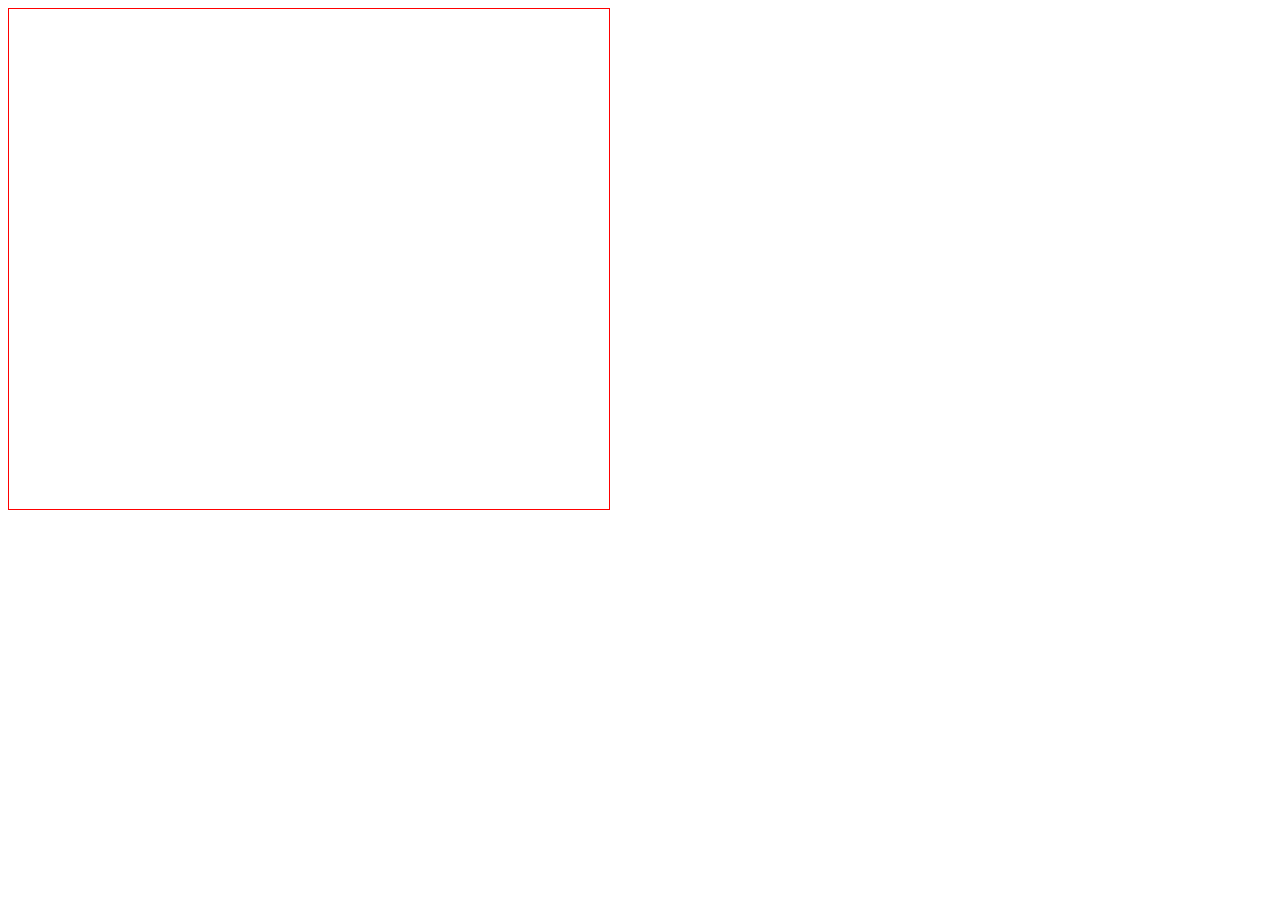
==== index.html @ a4d60cbd "LabeledRect" ====
<!DOCTYPE html>
<html>
<head>
</head>
<body>
    <canvas id="canvas" width="600" height="500" style="border:1px red solid;"></canvas>

    <script src="lib/fabric.js"></script>
    <script src="lib/jquery-1.3.2.js"></script>
    <script src="lib/site.js"></script>
    <script src="lib/page.js"></script>
    <script>
        // var canvas = new fabric.StaticCanvas('canvas');
        var canvas = new fabric.Canvas('canvas');

        var oCfgs={};
        // oCfgs.rect={
        //     top : 100,
        //     left : 100,
        //     width : 50,
        //     height : 50,
        //     fill : 'red',
        //     angle: 0
        // };
        // var rect = new fabric.Rect(oCfgs.rect);  
        // oCfgs.line='M 0 0 L 200 100 L 170 200 z';
        // canvas.renderAll();
        oCfgs.line='M {0} {1} L {2} {3}';
        //var arrow=new fabric.Text("→",{fontSize: 60,fontWeight: 'bold',stroke: '#c3bfbf',strokeWidth: 3,top:85,left:145});
        var rect=makeRect(100,100);
        // var arrow=new fabric.Text("→",{fontSize: 60,fontWeight: 'bold',stroke: '#c3bfbf',strokeWidth: 3,top:85,left:145});   
        // var group = new fabric.Group([ rect, arrow ], {
        //   left: 200,
        //   top: 100
        // }); 
        // canvas.add(group);

        var LabeledRect = fabric.util.createClass(fabric.Rect, {

          type: 'labeledRect',

          initialize: function(options) {
            options || (options = { });

            this.callSuper('initialize', options);
            this.set('label', options.label || '');
          },

          toObject: function() {
            return fabric.util.object.extend(this.callSuper('toObject'), {
              label: this.get('label')
            });
          },

          _render: function(ctx) {
            this.callSuper('_render', ctx);

            ctx.font = '20px Helvetica';
            ctx.fillStyle = '#333';
            ctx.fillText(this.label, -this.width/2, -this.height/2 + 20);
          }
        });
        
        var labeledRect = new LabeledRect({
          width: 100,
          height: 50,
          left: 100,
          top: 100,
          label: 'test',
          fill: '#faa'
        });
        canvas.add(labeledRect);
    </script>
</body>
</html>
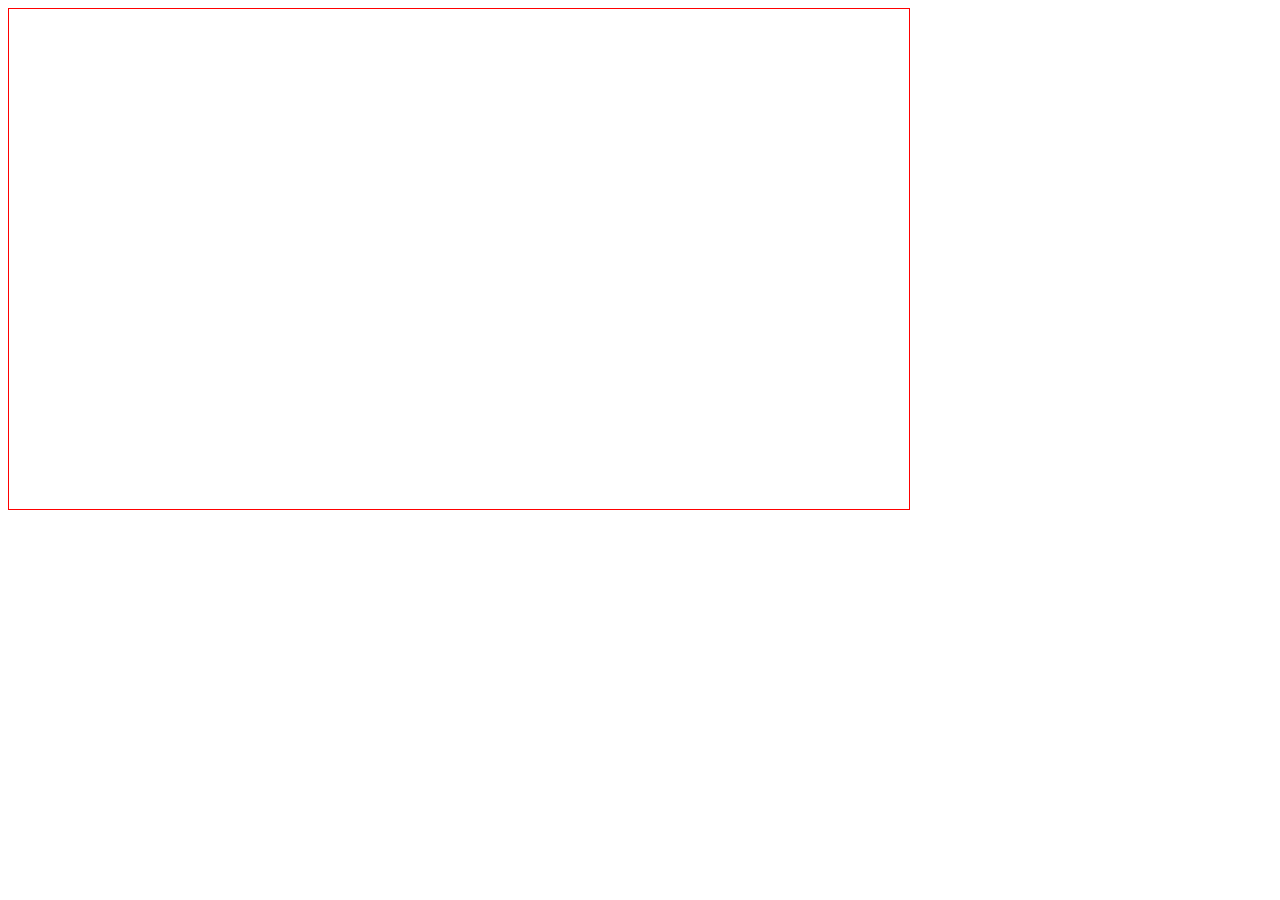
==== commit 779dfa40: "rect step is the best state now" ====
--- a/index.html
+++ b/index.html
@@ -3,73 +3,143 @@
 <head>
 </head>
 <body>
-    <canvas id="canvas" width="600" height="500" style="border:1px red solid;"></canvas>
+    <canvas id="canvas" width="900" height="500" style="border:1px red solid;"></canvas>
 
     <script src="lib/fabric.js"></script>
     <script src="lib/jquery-1.3.2.js"></script>
+    <script src="lib/underscore.js"></script>
     <script src="lib/site.js"></script>
     <script src="lib/page.js"></script>
     <script>
         // var canvas = new fabric.StaticCanvas('canvas');
         var canvas = new fabric.Canvas('canvas');
-
-        var oCfgs={};
-        // oCfgs.rect={
-        //     top : 100,
-        //     left : 100,
-        //     width : 50,
-        //     height : 50,
-        //     fill : 'red',
-        //     angle: 0
-        // };
-        // var rect = new fabric.Rect(oCfgs.rect);  
-        // oCfgs.line='M 0 0 L 200 100 L 170 200 z';
+        canvas.selection = false;
         // canvas.renderAll();
-        oCfgs.line='M {0} {1} L {2} {3}';
         //var arrow=new fabric.Text("→",{fontSize: 60,fontWeight: 'bold',stroke: '#c3bfbf',strokeWidth: 3,top:85,left:145});
-        var rect=makeRect(100,100);
-        // var arrow=new fabric.Text("→",{fontSize: 60,fontWeight: 'bold',stroke: '#c3bfbf',strokeWidth: 3,top:85,left:145});   
         // var group = new fabric.Group([ rect, arrow ], {
         //   left: 200,
         //   top: 100
         // }); 
         // canvas.add(group);
+        start();
+        function start(){
+            $.getJSON('http://www.e-ai.net/WorkFlow/Domain/listAllStep.action?workFlow={0}'.format(fnParam('workFlow')||1), function(res){
+              log(res);
+              if(res.returnCode=='success'){
+                aStep=aStep.concat(res.data);            
+                var step1=_.findWhere(res.data,{typeID:1});  
+                if(step1){
+                    setPos(step1,100,100);
+                    var rectConf=_.extend(getRectConf(),getPos(step1));          
+                    fnDrawStep(step1,rectConf);
+                    fnDrawText(step1.typeName,{left:step1.left,top:step1.top-oConf.text.fontSize*1.5});
+                    getTransits(step1);    
 
-        var LabeledRect = fabric.util.createClass(fabric.Rect, {
+                }else{
+                    alert("没有初始节点！");
+                }
 
-          type: 'labeledRect',
+              }
+            });
+        }
 
-          initialize: function(options) {
-            options || (options = { });
+        function fnDrawStep(step,rectConf){
+            rectConf.id=step.id;
+            getPos(step);
+            var shap=makeRect(rectConf);
+            canvas.add(shap);
+            shap.on('mouse:down',function(options){
+                //location.href=step.commandUrl;
+                console.log(step.commandUrl);
+            });
+            shap.on('selected',function(options){
+                //location.href=step.commandUrl;
+                console.log(step.commandUrl);
+            });
+            //shap.set('selectable', false);
+            return shap;
+        }
+        function fnDrawArrow(step1,step2,conf){    
+            var shap;
+            if(conf.callback){
+                var flag=typeof conf.callback=='function'?flag:false;
+                makeArrowAsyn({callback:flag||function(c){
+                    shap=c;
+                    shap.set(conf);
+                    shap.id=step1.id+'.'+step2.id;
+                    canvas.add(shap);
+                    shap.set('selectable', false);
+                    return shap;
+                }});
+            }else{
+                shap=makeArrow(conf);
+                shap.id=step1.id+'.'+step2.id;
+                canvas.add(shap);
+                shap.set('selectable', false);
+                return shap;
+            }   
+        }   
+        function fnDrawText(text,conf){            
+            var shap=new fabric.Text(text,_.extend({fontSize:conf.fontSize||oConf.text.fontSize,stroke: conf.stroke||'#c3bfbf'},conf));
+            //shap.id=step1.id+'.'+step2.id;
+            canvas.add(shap);
+            shap.set('selectable', false);
+            return shap;
+        } 
+        function getPos(step){
+            return {left:step.left,top:step.top,width:step.width,height:step.height}
+        }
+        function setPos(step,left,top,width,height){
+            var conf=getRectConf();
+            step.left=left||conf.left;
+            step.top=top||conf.top;
+            step.width=width||conf.width;
+            step.height=height||conf.height;
+        }
+        function getTypeColor(typeID){
+            var color="red";
+            switch(typeID){
+                case 1:color='blue';break;
+                case 2:color='red';break;
+                case 3:color='green';break;
+            }
+            return color;
+        }
+        function getTransits(step){
+            $.getJSON('http://www.e-ai.net/WorkFlow/Domain/listAllStepTransit.action?currentStep={0}'.format(step.id), function(res){
+                
+                if(res.returnCode=='success'){
+                    _.each(res.data,function(n,i){
+                        log(n);
+                        //n.nextStepID//nextStepName
+                        var step2=_.findWhere(aStep,{id:n.nextStepID}); 
+                        log(step2);
+                        if(step2){
+                            setPos(step2,(step.left+step.width+iDistanse),step.top+2*step.height*i);
+                            var rectConf=_.extend(getRectConf(),getPos(step2)); 
+                            fnDrawStep(step2,rectConf);
+                            fnDrawText(step2.typeName,{left:step2.left,top:step2.top-oConf.text.fontSize*1.5});
+                            var hborder=(Math.pow(2,i)-1)*step2.height;
+                            var biasborder=Math.sqrt(Math.pow(iDistanse,2)+Math.pow(hborder,2));
+                            var scaleX=biasborder/iDistanse;
+                            var left=step.left+step.width;
+                            // var diff=(totalArrawWidth-step.height)/2+15;
+                            // var top=step.top-step.height/2+diff;//fontSize
+                            var top=step.top+step.height/2-oConf.arrow.height/2;
+                            var angle=Math.atan(hborder/iDistanse)*180/Math.PI;
 
-            this.callSuper('initialize', options);
-            this.set('label', options.label || '');
-          },
-
-          toObject: function() {
-            return fabric.util.object.extend(this.callSuper('toObject'), {
-              label: this.get('label')
+                            left=angle>0?(left+15):left;
+                            top=angle>0?(top+step.height/2):top;                          
+                            var confArrow={angle:angle,left:left,top:top,scaleX:scaleX,callback:true};
+                            fnDrawArrow(step,step2,confArrow);
+                            //write the event state
+                            fnDrawText(n.eventName,{left:confArrow.left+iDistanse/3,top:step2.top+hborder/2,stroke:n.eventID==1?'green':'red'});
+                            getTransits(step2); 
+                        }
+                    });//endof each
+                }
             });
-          },
-
-          _render: function(ctx) {
-            this.callSuper('_render', ctx);
-
-            ctx.font = '20px Helvetica';
-            ctx.fillStyle = '#333';
-            ctx.fillText(this.label, -this.width/2, -this.height/2 + 20);
-          }
-        });
-        
-        var labeledRect = new LabeledRect({
-          width: 100,
-          height: 50,
-          left: 100,
-          top: 100,
-          label: 'test',
-          fill: '#faa'
-        });
-        canvas.add(labeledRect);
+        }
     </script>
 </body>
 </html>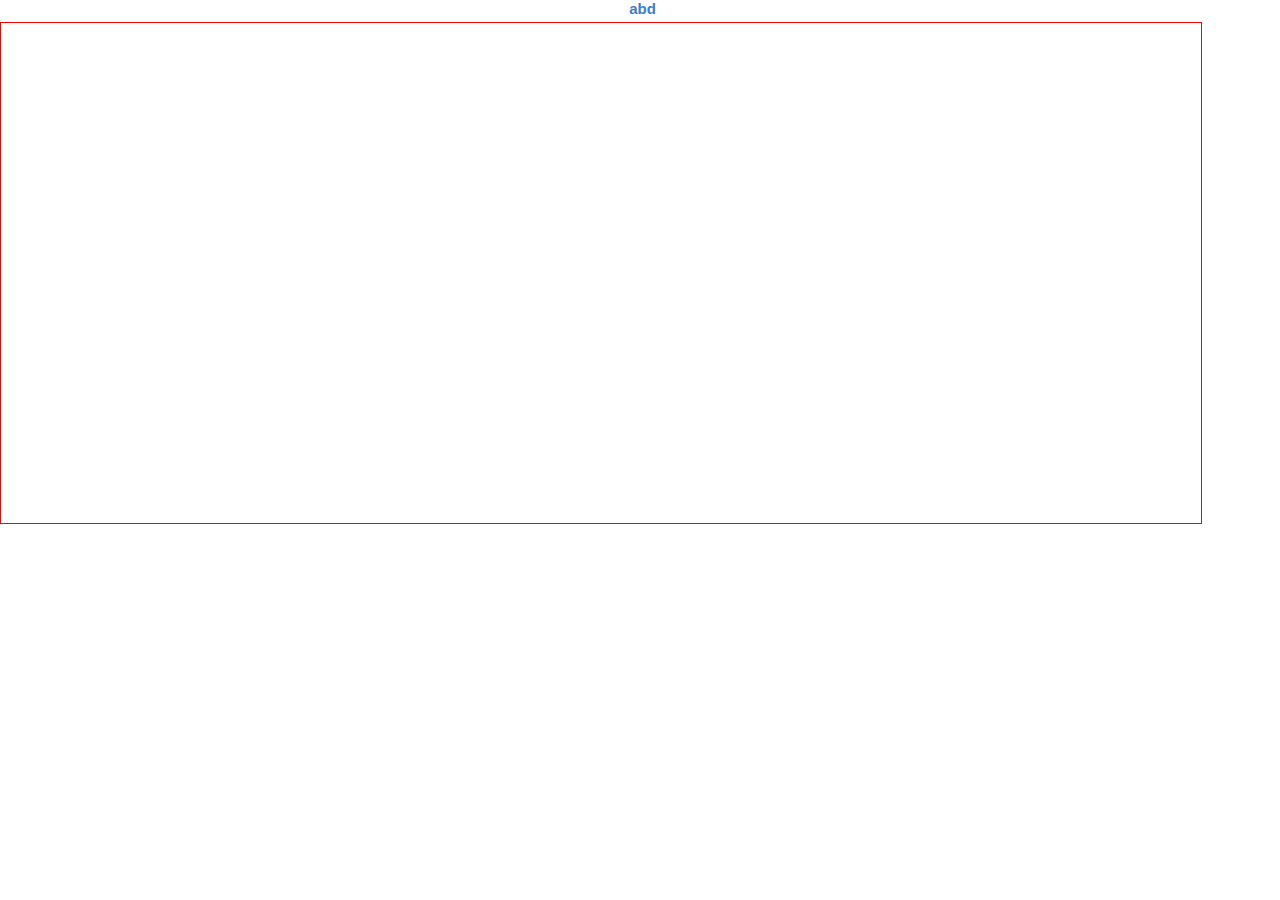
==== commit 3bb61de4: "add base css styles" ====
--- a/index.html
+++ b/index.html
@@ -1,14 +1,42 @@
 <!DOCTYPE html>
 <html>
 <head>
+    <title></title>
+    <link rel="stylesheet" href="lib/site/1.1/release/framework.min.css">
+    <link rel="stylesheet" href="lib/site/site.css">
 </head>
 <body>
-    <canvas id="canvas" width="900" height="500" style="border:1px red solid;"></canvas>
+    <div class="w_wrapper1" style="min-width:980px;">   
+        <div class="w_header">
+            <div class="w_pageTitle w_ac">abd</div>
+        </div>
+        <div class="w_content"> 
+<!--             <div class="w_layoutB_180"> 
+                <div class="w_leftFix" style="background:;"> 
+                    <div>a</div>
+                </div> 
+                <div class="w_fluid"> 
+                    <div class="w_block" id="main">                 
+                        <canvas id="canvas" width="1200" height="500" style="border:1px red solid;"></canvas>
+                    </div>
+                </div>
+            </div> -->
+            <div class="w_layoutE"> 
+                <div class="w_fluid"> 
+                    <div class="w_block" id="main">                 
+                        <canvas id="canvas" width="1200" height="500" style="border:1px red solid;"></canvas>
+                    </div>
+                </div>
+            </div>
+        </div>
+        <div class="w_footer">
+        </div>
+    </div>
 
     <script src="lib/fabric.js"></script>
     <script src="lib/jquery-1.3.2.js"></script>
     <script src="lib/underscore.js"></script>
-    <script src="lib/site.js"></script>
+    <script src="lib/site/site.js"></script>
     <script src="lib/page.js"></script>
     <script>
         // var canvas = new fabric.StaticCanvas('canvas');
@@ -23,41 +51,76 @@
         // canvas.add(group);
         start();
         function start(){
-            $.getJSON('http://www.e-ai.net/WorkFlow/Domain/listAllStep.action?workFlow={0}'.format(fnParam('workFlow')||1), function(res){
-              log(res);
+            $.getJSON('http://www.e-ai.net/WorkFlow/getTask.action?id={0}'.format(iTask), function(res){
+                if(res.returnCode=='success'&&res.data&&!isNaN(res.data.workFlowID)){
+                    iWorkFlow=res.data.workFlowID;  
+                    startDraw();
+                    $('.w_pageTitle').html(res.data.workFlowName);
+                }else{                    
+                    alert('还没有创建任务！');
+                }               
+            });
+        }
+        function startDraw(){
+            $.getJSON('http://www.e-ai.net/WorkFlow/Domain/listAllStep.action?workFlow={0}'.format(iWorkFlow), function(res){              
               if(res.returnCode=='success'){
-                aStep=aStep.concat(res.data);            
-                var step1=_.findWhere(res.data,{typeID:1});  
-                if(step1){
-                    setPos(step1,100,100);
-                    var rectConf=_.extend(getRectConf(),getPos(step1));          
-                    fnDrawStep(step1,rectConf);
-                    fnDrawText(step1.typeName,{left:step1.left,top:step1.top-oConf.text.fontSize*1.5});
-                    getTransits(step1);    
-
-                }else{
-                    alert("没有初始节点！");
-                }
-
+                aAllStep=aAllStep.concat(res.data); 
+                getHistory(function() {
+                    // body...
+                    var step1=_.findWhere(aAllStep,{typeID:1});  
+                    if(step1){
+                        setPos(step1,100,100);
+                        var rectConf=_.extend(getConf(),getPos(step1));          
+                        fnDrawStep(step1,rectConf);
+                        //draw the top text
+                        fnDrawText(step1.name,{left:step1.left,top:step1.top-oConf.text.fontSize*1.5});
+                        //draw the bottom text
+                        fnDrawText(addBr(step1.owner+"："+step1.description),{left:step1.left,top:step1.top+step1.height,fontSize:14});
+                        getTransits(step1);    
+
+                    }else{
+                        alert("没有流程数据！");
+                    }
+                });
               }
             });
         }
-
+        function getHistory(callback){
+            $.getJSON('http://www.e-ai.net/WorkFlow/listAllTaskHistory.action?task={0}'.format(iTask), function(res){              
+              if(res.returnCode=='success'){
+                aHistory=aHistory.concat(res.data);                        
+              }else{
+                //aHistory=[];
+              }
+              callback(aHistory);    
+            });
+        }
         function fnDrawStep(step,rectConf){
             rectConf.id=step.id;
-            getPos(step);
-            var shap=makeRect(rectConf);
-            canvas.add(shap);
-            shap.on('mouse:down',function(options){
-                //location.href=step.commandUrl;
-                console.log(step.commandUrl);
-            });
-            shap.on('selected',function(options){
-                //location.href=step.commandUrl;
-                console.log(step.commandUrl);
-            });
+            aHasDrawn.push(step.id);
+            // var shap=makeRect(rectConf);
+            // canvas.add(shap);
+            var imgs=[{typeID:1,url:'lib/image/node_process.png'},{typeID:2,url:'lib/image/node_auto.png'},{typeID:3,url:'lib/image/node_end.png'}];
+            var img=_.findWhere(imgs,{typeID:step.typeID})||{};
+            var oHistory=_.findWhere(aHistory,{stepID:step.id});
+            if(oHistory){
+                img.url=img.url.replace('.png','_ok.png');
+            }
+            makeImage({url:img.url||'',callback:function(c){
+                var shap=c;
+                shap.set(rectConf);
+                canvas.add(shap);
+                shap.on('mouse:down',function(options){
+                    //location.href=step.commandUrl;
+                    log(step.commandUrl);
+                });
+                shap.on('selected',function(options){
+                    //location.href=step.commandUrl;
+                    log(step.commandUrl);
+                });
+            }});
             //shap.set('selectable', false);
-            return shap;
+            //return shap;
         }
         function fnDrawArrow(step1,step2,conf){    
             var shap;
@@ -78,9 +141,24 @@
                 shap.set('selectable', false);
                 return shap;
             }   
-        }   
-        function fnDrawText(text,conf){            
-            var shap=new fabric.Text(text,_.extend({fontSize:conf.fontSize||oConf.text.fontSize,stroke: conf.stroke||'#c3bfbf'},conf));
+        }  
+        function addBr(text){
+            text=text||'';
+            var len=Math.ceil(text.length/oConf.text.lineWidth),last=text.length,newstr='';
+            len=len==1?0:len;
+            while(len--){                
+                var code=text.slice(len*oConf.text.lineWidth,last);
+                newstr=code+'\n'+newstr;
+                last=len*oConf.text.lineWidth;
+                //text=text.replace(code,code+'\n');
+            }
+            log(text);
+            return newstr||text;  
+        } 
+        function fnDrawText(text,conf){  
+            //text=addBr(text);
+            var shap=new fabric.Text(text,_.extend({fontSize:conf.fontSize||oConf.text.fontSize,stroke: conf.stroke||'#c3bfbf',
+            fontFamily:'宋体',strokeWidth:0},conf));
             //shap.id=step1.id+'.'+step2.id;
             canvas.add(shap);
             shap.set('selectable', false);
@@ -90,7 +168,7 @@
             return {left:step.left,top:step.top,width:step.width,height:step.height}
         }
         function setPos(step,left,top,width,height){
-            var conf=getRectConf();
+            var conf=getConf();
             step.left=left||conf.left;
             step.top=top||conf.top;
             step.width=width||conf.width;
@@ -100,8 +178,8 @@
             var color="red";
             switch(typeID){
                 case 1:color='blue';break;
-                case 2:color='red';break;
-                case 3:color='green';break;
+                case 2:color='green';break;
+                case 3:color='red';break;
             }
             return color;
         }
@@ -109,16 +187,21 @@
             $.getJSON('http://www.e-ai.net/WorkFlow/Domain/listAllStepTransit.action?currentStep={0}'.format(step.id), function(res){
                 
                 if(res.returnCode=='success'){
-                    _.each(res.data,function(n,i){
-                        log(n);
-                        //n.nextStepID//nextStepName
-                        var step2=_.findWhere(aStep,{id:n.nextStepID}); 
-                        log(step2);
+                    _.each(res.data,function(n,i){                        
+                        //n.nextStepID//nextStepName                        
+                        if(aHasDrawn.indexOf(n.nextStepID)>-1){
+                            return true;
+                        }
+                        var step2=_.findWhere(aAllStep,{id:n.nextStepID}); 
                         if(step2){
                             setPos(step2,(step.left+step.width+iDistanse),step.top+2*step.height*i);
-                            var rectConf=_.extend(getRectConf(),getPos(step2)); 
+                            var rectConf=_.extend(getConf(),getPos(step2)); 
                             fnDrawStep(step2,rectConf);
-                            fnDrawText(step2.typeName,{left:step2.left,top:step2.top-oConf.text.fontSize*1.5});
+                            //draw the top text
+                            fnDrawText(step2.name,{left:step2.left,top:step2.top-oConf.text.fontSize*1.5});
+                            //draw the bottom text
+                            fnDrawText(addBr(step2.owner+'：'+step2.description),{left:step2.left,top:step2.top+step2.height,fontSize:14});
+
                             var hborder=(Math.pow(2,i)-1)*step2.height;
                             var biasborder=Math.sqrt(Math.pow(iDistanse,2)+Math.pow(hborder,2));
                             var scaleX=biasborder/iDistanse;
@@ -133,7 +216,7 @@
                             var confArrow={angle:angle,left:left,top:top,scaleX:scaleX,callback:true};
                             fnDrawArrow(step,step2,confArrow);
                             //write the event state
-                            fnDrawText(n.eventName,{left:confArrow.left+iDistanse/3,top:step2.top+hborder/2,stroke:n.eventID==1?'green':'red'});
+                            fnDrawText(n.eventName,{left:confArrow.left+iDistanse/3,top:step2.top+hborder/2,stroke:n.eventID==1?'green':'red',strokeWidth:1});
                             getTransits(step2); 
                         }
                     });//endof each
--- a/lib/site/1.1/release/framework.min.css
+++ b/lib/site/1.1/release/framework.min.css
@@ -0,0 +1 @@
+﻿body,div,dl,dt,dd,ul,ol,li,h1,h2,h3,h4,h5,h6,pre,code,form,fieldset,legend,input,textarea,p,blockquote,th,td{margin:0;padding:0}table{border-collapse:collapse;border-spacing:0;width:100%}fieldset,img{border:0}li{list-style:none}h1,h2,h3,h4,h5,h6{font-size:100%;font-weight:400}input,textarea,select{font-family:inherit;font-size:inherit;font-weight:inherit}.w_wrapper{min-width:777px;max-width:1024px;_width:expression((document.documentElement.clientWidth)< 777 ? "777px":((document.documentElement.clientWidth)>1024 ? "1024px":"100%"));margin:0 auto 0 auto}.w_header,.w_content,.w_footer{clear:both;padding-left:12px;padding-right:12px}.w_content{margin-top:5px}.w_block{margin-bottom:8px}.w_layoutA,.w_layoutB,.w_layoutB_180,.w_layoutC,.w_layoutC_180,.w_layoutD{letter-spacing:-0.31em;*letter-spacing:normal;word-spacing:-0.43em}.w_leftFix,.w_rightFix,.w_fluid{display:inline-block;zoom:1;*display:inline;letter-spacing:normal;word-spacing:normal;vertical-align:top}.w_fluid{width:100%}.w_layoutA *{letter-spacing:normal;word-spacing:normal}.w_layoutB{padding-left:240px}.w_layoutB_180{padding-left:180px}.w_layoutC{padding-right:240px}.w_layoutC_180{padding-right:180px}.w_layoutD{padding-left:240px;padding-right:180px}.w_layoutB_180 .w_leftFix{margin-left:-180px;width:180px}.w_layoutC .w_rightFix{width:240px;margin-right:-240px}.w_clear{clear:both}.w_clearLeft{clear:left}.w_marginTop{margin-top:8px}.w_toolBar{background-image:url(../../1.1/images/toolBar.gif);background-position:bottom;background-repeat:repeat-x;height:26px;width:100%;margin-bottom:10px;border-top:solid 2px #bad3ea;z-index:999;top:0;left:0}.w_toolBarWrapper.w_sticky{height:35px}.w_toolBarWrapper.w_sticky .w_toolBar{position:fixed;_position:absolute;_top:expression(documentElement.scrollTop+0+"px")}.w_toolBar ul{min-width:777px;max-width:1024px;_width:expression((document.documentElement.clientWidth)< 777 ? "777px":((document.documentElement.clientWidth)>1024 ? "1024px":"100%"));margin:0 auto 0 auto}.w_toolBar ul li{display:inline;height:25px;line-height:25px}.w_toolBar ul li a{float:left;white-space:nowrap;text-decoration:none;height:25px;line-height:25px;color:#000;padding:0 10px}.w_toolBar ul li a:hover,.w_toolBar ul li.current{background-color:#e4ebf8}.w_navA{overflow:hidden;background:#005dc3 url(../../1.1/images/mu.png) repeat-x 0 0;height:33px}.w_navA ul li{display:inline;height:33px;line-height:33px}.w_navA ul li a{float:left;background:url(../../1.1/images/mu.png) no-repeat 100% -33px;color:#FFF;white-space:nowrap;text-decoration:none;font-weight:700;font-size:14px;padding:0 20px}.w_navA ul li a:hover,.w_navA ul li.current{float:left;background:url(../../1.1/images/mu.png) no-repeat 50% -66px;color:#FFF;white-space:nowrap;text-decoration:none;font-weight:700;font-size:14px;padding:0 20px}.w_navLeftA{border:1px solid #d9d9d9;background-color:#f5f5f5}.w_navLeftA li{background:transparent url(../../1.1/images/bullet-box.gif) no-repeat 6px 6px;margin-left:5px;height:20px}.w_navLeftA li.w_sect{color:#444;border-bottom:1px solid #d9d9d9;background:0;font-weight:700;margin:6px;padding:4px 5px 4px 0}.w_navLeftA li a{color:#2770c0;text-decoration:none;display:block;padding:2px 5px 2px 16px}.w_navLeftB{border:1px solid #d9d9d9;background-color:#f0f0f5}.w_navLeftB li{background:transparent url(../../1.1/images/bullet-box.gif) no-repeat 6px 6px;margin-left:5px}.w_navLeftB li.w_sect{color:#666;border-bottom:1px solid #d9d9d9;background:0;font-weight:700;margin:6px;padding:4px 5px 4px 0}.w_navLeftB li a{color:#1f3776;text-decoration:none;display:block;padding:2px 5px 2px 16px}.w_tableA{border:solid 1px #c4def7;width:90%;text-indent:4px;margin:15px auto}.w_tableA th{font-weight:700;background-color:#c4def7}.w_tableB th{background-color:#c4def7}.w_tableB tr{height:22px;text-indent:4px}.w_tableC{border-top:solid 1px #FFF;border-left:solid 1px #FFF;text-indent:4px;width:99.9%;margin-left:auto;margin-right:auto}.w_tableC th{border-bottom:solid 1px #FFF;border-right:solid 1px #FFF;background-color:#c7daf1;height:22px}.w_tableC td{border-bottom:solid 1px #FFF;border-right:solid 1px #FFF;height:22px}.w_tableD{border-bottom:solid 1px #3a85c9;border-top:solid 1px #3a85c9;width:90%;text-indent:4px;margin:15px auto}.w_tableD th{border-bottom:solid 1px #3a85c9;background-color:Transparent}.w_tableD tr{height:22px;background-color:Transparent}.w_tableGrid thead td{border-left:1px solid;border-right:1px solid;line-height:15px;vertical-align:middle;font:12px/15px 宋体,arial,tahoma,helvetica,sans-serif;border-left-color:#EEE;border-right-color:#d0d0d0;position:static;z-index:auto;background:url(../../1.1/images/grid/grid3-hrow.gif) repeat-x scroll 0 bottom}.w_tableGrid thead td:hover{background-image:url(../../1.1/images/grid/grid3-hrow-over.gif)}.w_tableGrid tbody tr td{border-bottom:solid 1px #ededed;cursor:default;width:100%;-moz-user-focus:normal;outline:medium none;-moz-user-select:none;line-height:13px;padding-left:1px;padding-right:1px;vertical-align:top;font:12px/13px 宋体,arial,tahoma,helvetica,sans-serif}.w_tableGrid thead tr td div{overflow:hidden;white-space:nowrap;padding:4px 3px 4px 5px}.w_tableGrid tbody tr td div{overflow:hidden;white-space:nowrap;padding:5px 3px 5px 5px}.w_tableGridOld th{border-left:1px solid;border-right:1px solid;line-height:15px;vertical-align:middle;font:12px/15px 宋体,arial,tahoma,helvetica,sans-serif;border-left-color:#EEE;border-right-color:#d0d0d0;position:static;z-index:auto;background:url(../../1.1/images/grid/grid3-hrow.gif) repeat-x scroll 0 bottom;background-color:#f9f9f9;font-weight:700;overflow:hidden;white-space:nowrap;padding:4px 3px 4px 5px}.w_tableGridOld th:hover{background-image:url(../../1.1/images/grid/grid3-hrow-over.gif);background-color:#ebf3fd}.w_tableGridOld td{border-bottom:solid 1px #ededed;cursor:default;width:100%;-moz-user-focus:normal;outline:medium none;-moz-user-select:none;line-height:13px;vertical-align:top;font:12px/13px 宋体,arial,tahoma,helvetica,sans-serif;overflow:hidden;white-space:nowrap;padding:5px 3px 5px 5px}.w_tableFinance th{border-top:solid 1px #9ab9e9;font-weight:700}.w_tableFinance th,.w_tableFinance td{height:20px}.w_tableFinance tr.w_tableFinanceHeader th{background-color:#dcebfe;border-color:#555}.w_tableEllipsis{table-layout:fixed;word-break:break-all}.w_tableEllipsis td,th{text-overflow:ellipsis;overflow:hidden}.w_rowHighLight{background-color:#FC0}.w_tableHoverHighlight tr:hover td{background-color:#FC0;cursor:default}.w_inputAreaA{background-image:url(../../1.1/images/tbbg2.gif);background-repeat:repeat-x;border:1px solid #CCC;background-position:bottom;padding:0 0 3px}.w_inputAreaA h2{background-color:#DDD;background-image:none;color:#555}.w_inputAreaA td{text-indent:5px;text-align:left}fieldset{border:1px solid #CCC;margin:0 10px 10px;padding:10px}legend{font-weight:700;padding:0 5px}input,textarea,label{height:18px;line-height:18px;vertical-align:middle}.w_inputAreaA input,textarea,label{margin:5px}select{height:22px;line-height:22px;vertical-align:middle;margin-left:5px}.w_buttonA,.w_buttonA_L,.w_buttonA_XL{border:#99f 0 solid;background-image:url(../../1.1/images/btn01.png);cursor:pointer;height:22px;background-color:transparent;text-align:center;width:64px;margin:5px}.w_buttonA_L{background-image:url(../../1.1/images/btn02.png);width:102px}.w_buttonA_XL{background-image:url(../../1.1/images/btn03.png);width:147px}.w_buttonAAuto{float:left;background:url(../../1.1/images/button1.gif) left 0;text-decoration:none;height:23px;background-color:transparent;color:#000;margin:5px}.w_buttonAAuto input{border:#99f 0 solid;background:url(../../1.1/images/button1.gif) right 0;height:23px;cursor:pointer;hide-focus:expression(this.hideFocus=true);margin:0 0 0 3px;padding:1px 8px 0 5px}.w_radioButton{margin-left:20px}.w_radioButton li{float:left;display:block;height:27px;margin-top:6px;text-decoration:none}.w_radioButton li a{display:block;line-height:26px;color:#1c1c1f;text-align:center}.w_radioButton li a.m{background:url(../../1.1/images/formStyle.gif);width:54px;border-right:1px solid #b8bcbf}.w_radioButton li a.q{background:url(../../1.1/images/formStyle.gif) -54px 0;width:53px;border-right:1px solid #b8bcbf}.w_radioButton li a.y{background:url(../../1.1/images/formStyle.gif) -107px 0;width:54px}.w_radioButton li a:hover.m{background-position:0 -27px}.w_radioButton li a:hover.q{background-position:-54px -27px}.w_radioButton li a:hover.y{background-position:-107px -27px}.w_radioButton li.select a.m{background-position:0 -54px}.w_radioButton li.select a.q{background-position:-54px -54px}.w_radioButton li.select a.y{background-position:-107px -54px}.w_search{width:145px;height:27px;line-height:27px;vertical-align:middle;border:0;display:table-row}.w_search input{border:solid 1px #ccc;width:100px;color:#636365;font-weight:400;display:table-cell}.w_searchA{height:27px;line-height:27px;vertical-align:middle;display:table-row;border:solid 1px #ccc;width:168px}.w_searchA input{border:0;width:100px;color:#636365;font-weight:400;display:table-cell}input.searchinput{padding-left:3px;width:118px;font-family:arial;float:left;color:#636365;margin-left:4px;font-size:8pt;vertical-align:middle;margin-right:3px;border-width:0}.tab_search{border-bottom:#ccc 1px solid;border-left:#ccc 1px solid;height:25px;border-top:#ccc 1px solid;border-right:#ccc 1px solid}input.searchaction{width:21px;float:left;height:17px;background-image:url(../../1.1/images/search.gif);border:0}.w_inputAreaB{position:relative;background-image:url(../../1.1/images/inputAreaBg2.gif);height:39px;background-position:0 -39px;background-repeat:repeat-x}.w_inputAreaB .left{background-image:url(../../1.1/images/inputAreaBg2.gif);background-position:0 0;background-repeat:no-repeat;position:absolute;top:0;left:0;height:39px;width:3px}.w_inputAreaB .right{background-image:url(../../1.1/images/inputAreaBg2.gif);background-position:0 -78px;background-repeat:no-repeat;position:absolute;top:0;right:0;height:39px;width:3px}.w_inputAreaC{position:relative;background-image:url(../../1.1/images/inputAreaBg3.png);height:118px;background-position:0 -118px;background-color:#EEE}.w_inputAreaC .left{background-image:url(../../1.1/images/inputAreaBg3.png);background-position:0 0;background-repeat:no-repeat;position:absolute;top:0;left:0;height:118px;width:6px;background-color:#EEE}.w_inputAreaC .right{background-image:url(../../1.1/images/inputAreaBg3.png);background-position:0 -236px;background-repeat:no-repeat;position:absolute;top:0;right:0;height:118px;width:6px;background-color:#EEE}.w_iconMargin{margin:4px}.w_iconCalendar,.w_iconExcel,.w_iconWord,.w_iconPdf,.w_iconRotate,.w_iconSplit,.w_iconRefresh,.w_iconGlobal{display:inline-block;vertical-align:middle;line-height:16px;cursor:pointer;height:16px;width:16px;background:url(../../1.1/images/icons.gif) no-repeat left top}.w_iconCalendar{background-position:0 0}.w_iconWord{background-position:0 -26px}.w_iconGlobal{background-position:0 -52px}.w_iconPdf{background-position:0 -80px}.w_iconRefresh{background-position:0 -106px}.w_iconRotate{background-position:0 -132px}.w_iconSplit{background-position:0 -157px}.w_iconExcel{background-position:0 -183px}.w_expand,.w_shrink{background-repeat:no-repeat;background-position:center center;cursor:pointer}.w_expand{background-image:url(../../1.1/images/control/shrink.gif)}.w_shrink{background-image:url(../../1.1/images/control/spread.gif)}.w_error,.w_notice,.w_success,.w_info{border:1px solid #DDD;text-align:left;width:auto;border-style:solid;padding:5px 5px 5px 15px}.w_error{background:#fbe3e4;color:#8a1f11;border-color:#fbc2c4}.w_info{background:#e8f0ff;color:#205791;border-color:#c4def7}.w_none{display:none}body{font-family:Arial,宋体;color:#333;font-size:12px}a:focus,a:hover{color:#08D}a{color:#003db2;cursor:pointer}td,th{white-space:nowrap;vertical-align:middle}h1{font-weight:700;color:#3d7dcc;font-size:14px}h3{font-weight:700;color:#333;font-size:13px}p{white-space:normal}.w_al{text-align:left;padding-left:5px}.w_ac{text-align:center}.w_ar{text-align:right;padding-right:5px}.w_resize{visibility:hidden}.w_paragraph{line-height:20px;text-indent:25px;text-align:left;margin:5px}.w_linkList li{line-height:2}.w_linkList a{text-decoration:underline}.w_lineHeight{line-height:1.231}.w_pageTitle{font-weight:bolder;color:#3d7dcc;font-size:15px;text-indent:5px;padding-bottom:5px}.w_sectionTitle{font-size:15px;font-family:Arial;font-weight:700;color:#1f3776;text-indent:3px;height:25px;line-height:25px;background-color:#f0f0f3;border-color:#cad2e6;border-style:solid;border-width:0;margin:4px 0}.w_blockTitle{font-size:14px;font-weight:700;color:#1f3776;text-indent:16px;height:25px;line-height:25px;background-image:url(../../1.1/images/h2.png);background-position:left;background-repeat:no-repeat;margin-bottom:8px;border-color:#cad2e6;border-style:solid;border-width:0 0 2px}.w_blockB{border:solid 1px #e0e0e0}.w_blockB .w_blockTitle{font-size:13px;font-weight:700;text-indent:8px;height:25px;line-height:25px;color:#1f3776;background-image:url(../../1.1/images/tbbg2.gif);background-position:top;background-repeat:repeat-x;margin-bottom:0;border-style:none;border-width:0}.w_layoutB .w_leftFix,.w_layoutD .w_leftFix{margin-left:-240px;width:240px}.w_layoutC_180 .w_rightFix,.w_layoutD .w_rightFix{width:180px;margin-right:-180px}.w_marginLeft,label{margin-left:10px}.w_navLeftA ul,.w_navLeftB ul{border:1px solid #FFF;border-top:0}.w_navLeftA li a:hover,.w_navLeftB li a:hover{background:transparent url(../../1.1/images/bullet-box.gif) no-repeat 6px 6px;background-color:#fefefe}.w_navLeftA li.selected,.w_navLeftB li.selected{background-color:#999}.w_navLeftA li.selected a,.w_navLeftA li.selected a:hover,.w_navLeftB li.selected a,.w_navLeftB li.selected a:hover,.w_radioButton li.select a{color:#FFF}.w_tableA .tableSecondaryHeader th,.w_tableB .w_tableSecondaryHeader th,.w_tableC .w_tableSecondaryHeader th{background-color:#e8f0ff}.w_tableA tr,.w_tableC tr{height:22px}.w_tableGrid,.w_tableGridOld{table-layout:fixed;word-break:break-all;border:solid 1px #d0d0d0}.w_tableGrid thead tr,.w_tableGridOld thead tr{border:1px solid;cursor:default;width:100%;border-color:#d0d0d0 #D0D0D0 #FFF}.w_tableGrid tbody tr:hover td,.w_tableGridOld tr:hover td{background-color:#efefef;background-image:url(../../1.1/images/grid/row-over.gif);font-weight:700}.w_tableGridOld tr.w_trEven,.w_tableGridOld tr.w_trEven th{background-color:#fafafa}.w_trEven,.w_trEven th{background-color:#f0f0f6}input.w_text,input.w_title,textarea,select,input[type=text],input[type=password]{border:1px solid #bbb;border-top:solid 1px #888}.w_search span.w_iconSearch,.w_searchA span.w_iconSearch{width:19px;height:17px;background-image:url(../../1.1/images/search.gif);background-repeat:no-repeat;background-position:center;background-color:Transparent;cursor:pointer;border:0;display:table-cell}--- a/lib/site/site.css
+++ b/lib/site/site.css
@@ -0,0 +1,115 @@
+﻿/*.u_iconExcel,.u_iconWord,.u_iconPdf,.u_iconSet,.u_iconHelp,*/
+.u_reset,.u_iconBack,.u_btnSearch,.u_iconList{display:inline-block;vertical-align:middle;line-height:16px;cursor:pointer;height:16px;width:16px;}
+/*.u_iconExcel{background:url(../../plugins/page/images/xls.gif) no-repeat left top}
+.u_iconWord{background:url(../../plugins/page/images/doc.gif) no-repeat left top}
+.u_iconPdf{background:url(../../plugins/page/images/pdf.gif) no-repeat left top}
+.u_iconSet{background:url(../../plugins/page/images/set.png) no-repeat left top}
+.u_iconHelp{background:url(../../plugins/page/images/help.png) no-repeat left top}*/
+.u_iconList{background:url(../../plugins/page/images/list.png) no-repeat left top;margin:1px 5px 5px 5px;}
+.u_iconList:hover{background:url(../../plugins/page/images/liston.png) no-repeat left top;}
+.u_btnSearch{background:url(../../plugins/page/images/search.png) no-repeat left top;width:37px;height:32px;}
+.u_btnSearch:hover{background:url(../../plugins/page/images/search.png)}
+.u_iconBack{background:url(../../plugins/page/images/back.png) no-repeat left top;width:34px;height:34px;}
+.u_iconBack:hover{background:url(../../plugins/page/images/backon.png)}
+.u_inline{ display: inline-block;zoom: 1; *display: inline;letter-spacing: normal; word-spacing: normal;vertical-align: top; }
+.u_reset{background:url(../../plugins/page/images/reset.png) no-repeat left top;width:37px;height:32px;}
+/* margin padding*/
+.u_marginB{border:1px solid #3371A9;margin-top:10px;}
+.u_mg{margin:5px;}.u_mt{margin-top:5px;}.u_mr{margin-right:5px;}.u_mb{margin-bottom:5px;}.u_ml{margin-left:5px;}
+.u_mgx{margin:10px;}	
+.u_left{float:left;}.u_right{float:right;}
+.u_pd{padding:5px;}.u_pt{padding-top:5px;}.u_pr{padding-right:5px;}.u_pb{padding-bottom:5px;}.u_pl{padding-left:5px;}
+.u_pdx{padding:10px;}
+.u_plx{padding-left:10px;}.u_ply{padding-left:20px;}
+.u_prx{padding-right:20px;}
+.u_ptx{padding-top:15px;}.u_pty{padding-top:30px;}
+.u_av{vertical-align:top;padding-left:5px;padding-right:5px;}
+.u_green{color:green;font-weight:normal; }
+.u_red{color:red;}
+.u_blue{color: #2c88ec; font-size: 13px; font-weight: normal;text-align:right;}
+.u_blueB{color:#2C88EC;text-align:right;font-weight:bold;}
+.u_gray{color:gray;}
+.u_bgy{background-color:#FEFECE;}/*yellow*/
+.u_bgw{background-color:#FFFFFF;}/*white*/
+.u_auto{overflow:auto;}.u_autox{overflow-x:auto;}.u_autoy{overflow-y:auto;}.u_scroll{overflow-y:scroll;}.u_scrollx{overflow-x:auto;overflow-y:no}
+.u_bold{font-weight:bold;}
+.u_clear{clear:both;}.u_hidden{overflow:hidden;}.u_hide{display:none;}
+.w10{width:10%;}.w20{width:20%;}.w30{width:30%;}.w40{width:40%;}.w50{width:50%;}.w60{width:60%;}.w70{width:70%;}.w80{width:80%;}.w90{width:90%;}.w100{width:100%;}.h100{height:100%;}
+.u_wsn{white-space:normal;}
+.u_s{width:60px;}.u_m{width:100px;}.u_l{width:200px;}.u_xl{width:400px;}
+/*
+.u_tableF{border:solid 1px #D2D2D2;width:100%;margin-left:auto;margin-right:auto;height:25px;line-height:25px;table-layout:fixed;}
+.u_tableF th{border:solid 1px #D2D2D2;height:20px;background-color:#EEEEEE; color:#000; font-weight:bold; padding:5px;white-space:nowrap;width:80px}
+.u_tableF td{border:solid 1px #D2D2D2;height:30px;line-height:30px;}
+table.u_tableF td{white-space:normal;}
+.u_tableF .u_first{width:120px;}
+.u_tableF .u_s{width:50px;}
+.u_tableF .u_m{width:100px;}
+.u_tableF .u_l{width:200px;}
+*/
+.u_tableA{border:solid 1px #D2D2D2;width:100%;margin-left:auto;margin-right:auto;height:25px;line-height:25px;}
+.u_tableA th{border:solid 1px #D2D2D2;height:25px;background-color:#EEE; color:#000; font-weight:bold; text-align:center;}
+.u_tableA td{border:solid 1px #D2D2D2;height:25px;line-height:25px;padding:0 2px;}
+.u_tableA tr:hover td{background-color:#FFEE99;}
+table.u_tableA td{border:solid 1px #D2D2D2;white-space:normal;}
+.u_tableB{border:solid 1px #D2D2D2;width:100%;margin-left:auto;margin-right:auto;height:25px;line-height:25px;table-layout:fixed;}
+.u_tableB th{border:solid 1px #D2D2D2;height:20px;color:#000; font-weight:bold; }
+.u_tableB td{border:solid 1px #D2D2D2;height:25px;line-height:25px;}
+table.u_tableB td{border:solid 1px #D2D2D2;overflow:hidden; text-overflow:ellipsis; white-space:nowrap;}	
+table.u_tableB th{background-color:#EEE;}
+/*left 综合得分*/
+.u_tableC {color: #666666;font-size: 13px; font-weight: normal;text-align:center;}
+.u_tableC th{color: #333333; font-size: 13px; font-weight: bold;}
+.u_tableC td{padding:5px;white-space:normal;}
+/*tabs*/
+.w_tabsA{height:28px;border-bottom:2px solid #C8C8C8;}
+.w_tabsA li{font-size:13px;float:left;display: inline-block;zoom: 1; *display: inline;height:30px;background-color:#C8C8C8;margin-right:5px;}
+.w_tabsA li a{display:block;line-height:30px;color:#f0f0f0;text-align:center;text-decoration:none;width:80px;}
+.w_tabsA li a:hover{background-color:#0069c3;color:#fff}
+.w_tabsA li a.select{background-color:#0069c3;}
+.w_tabsA li a.orange{background-color:#ff8700;}
+.u_tabV{}
+.u_tabV li{height:32px;margin-right:0px;background-color:#E7E7E7;}
+.u_tabV li a{display:block;white-space:nowrap;line-height:30px;color:#000;text-align:center;text-decoration:none;padding:0px 10px;font-weight:normal;border:1px solid #999999;}
+.u_tabV li a:hover{color:#fff;background-color:#F88323;}
+.u_tabV li a.select{color:#fff;background-color:#F88323;height:30px;border:1px solid #FF3333;font-weight:bold;}
+/*白底蓝字大号 title border*/
+.u_title{padding:10px 0 0;height:20px;font-size: 20px; font-weight: bold;color:#1F3776;/*background-image:url(../../plugins/site/1.1/images/tbbg2.gif);background-position:bottom;background-repeat:repeat-x;margin-bottom:0;border-style:none;border-width:0;*/}
+/*白底黑字中号 15*/
+.u_titleA{padding:10px 0;color: #333333; font-size: 15px; font-weight: bold;}
+/*蓝底白字中号*/
+.u_titleB{width: 100%;font-size: 13px;background-color: #3371A9;background-repeat: repeat-x;font-weight: bold;color: white;background-image: url(../../plugins/site/1.1/images/tbbg1.gif);height: 25px;line-height: 25px;}
+/*灰底黑字中号*/
+.u_titleC{background-color:#EEEEEE;padding:5px 10px;color: #000; font-size: 14px; font-weight: bold;}
+/*灰底棕字棕色顶线*/
+.u_titleD{background-color:#E3E3E3;padding:8px 10px;color:#D30909;font-size:14px;font-weight:bold;border-top:1px solid #E0ACA7;}
+/*白底黑字大号 18*/
+.u_titleE{padding:10px 0;color: #333333; font-size: 18px; font-weight: bold;}
+.u_titleE a{padding:0 10px 0 0;color: #0000ff; font-size: 18px; font-weight: normal;}
+.u_titleX{color: #346ba6; font-size: 45px; font-weight: bold;}
+.u_bt{border-top:#CCCCCC solid 1px;}.u_br{border-right:#CCCCCC solid 1px;}.u_bb{border-bottom:#CCCCCC solid 1px;}.u_bl{border-left:#CCCCCC solid 1px;}
+.u_border{border:1px solid #eee;}
+.u_borderA{border:1px solid #DFE8F1;border-top:none;}
+/*keyghost*/
+.highlight {background-color:#DCE3F3;}
+.u_tblKeyGhost{width:100%;font-size:12px;color:green;padding:0;text-align:left;table-layout:fixed;}
+.u_tblKeyGhost thead tr{background-color:#F0F0F0;color:black;line-height:20px;height:20px;}
+.u_tblKeyGhost tbody tr{line-height:18px;height:18px;}
+.u_tblKeyGhost tbody td{overflow:hidden; text-overflow:ellipsis; white-space:nowrap;}
+/*other*/
+.w_header,.w_content,.w_footer{padding:0;margin-top:0;}
+.w_block{margin-bottom:0;}
+.w_wrapper{width:1002px;}
+.asynctips table{*width:0;}
+.u_m{width:140px;}
+.u_imgCan{overflow:hidden; text-align:center;padding:0 10px;}
+.u_inline{ display: inline-block;zoom: 1; *display: inline;letter-spacing: normal; word-spacing: normal;vertical-align: top; }
+.u_date{width:80px;}
+a{text-decoration: none;}
+.u_navLeftA{background-color:#373737;}
+.u_navLeftA li{font-size:13px;background:transparent url(../../plugins/page/images/bullet_round.gif) no-repeat left 100%;margin-left: 5px;height: 24px;}
+.u_navLeftA li.w_sect{color:#787878;background:none;margin:5px;margin-bottom:0px;height:20px;padding:4px 5px 0px 5px;}
+.u_navLeftA li a{color:#dcdcdc;text-decoration:none;display:block;padding:3px 5px 3px 16px;line-height:20px;}
+.u_navLeftA li a:hover{color:#fff;;font-weight:normal;background:url(../../plugins/page/images/bullet_round.gif) no-repeat left 50%;background-color:#0069C3;}
+.u_navLeftA li.selected{background-color:#0069C3;}
+.u_navLeftA li.selected a:hover{color:#fff;font-weight:normal;}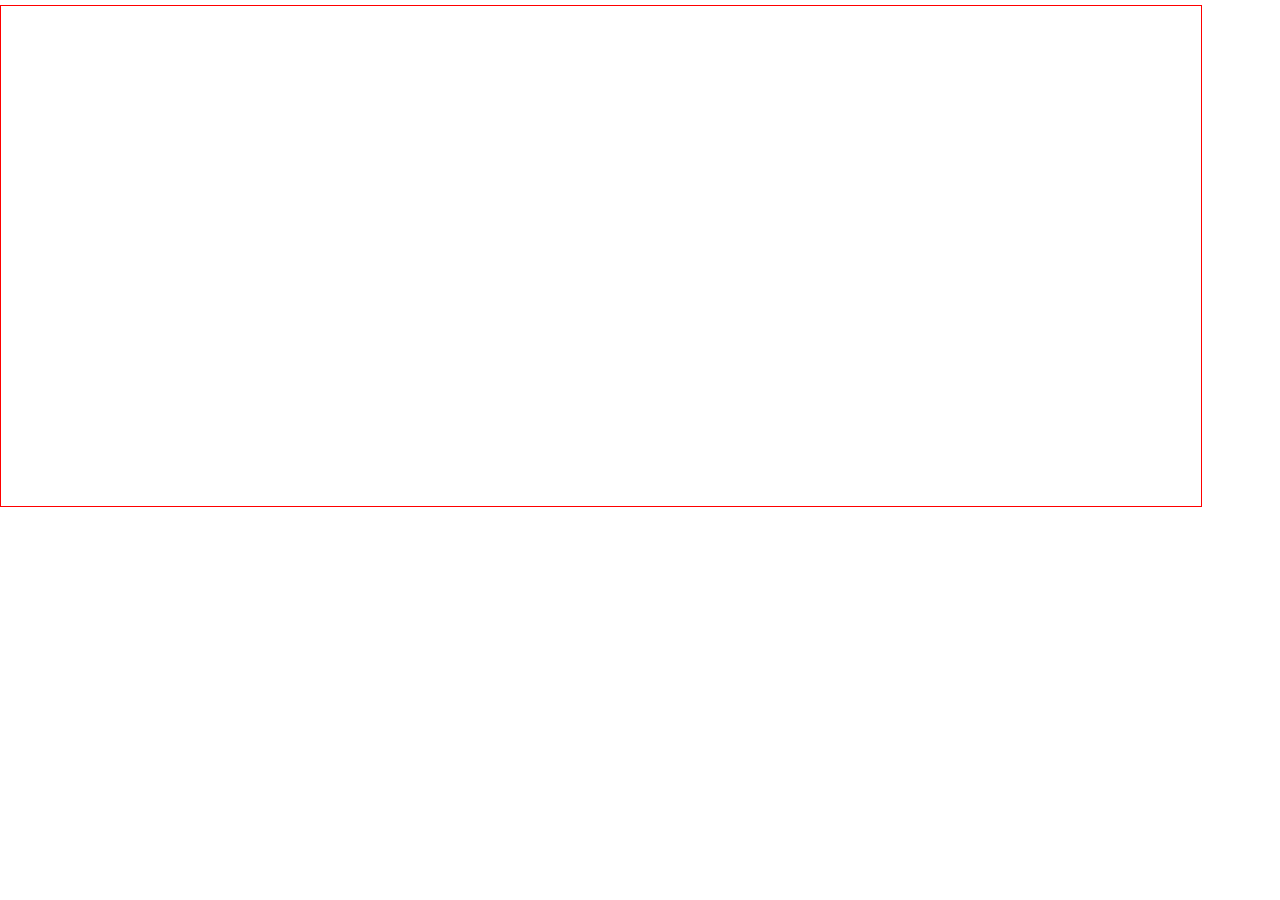
==== commit 625aa67c: "solve charset problem" ====
--- a/index.html
+++ b/index.html
@@ -1,14 +1,15 @@
-<!DOCTYPE html>
+﻿<!DOCTYPE html>
 <html>
 <head>
-    <title></title>
+    <title>查看流程图</title>
+    <meta http-equiv="Content-Type" content="text/html; charset=UTF-8" />
     <link rel="stylesheet" href="lib/site/1.1/release/framework.min.css">
     <link rel="stylesheet" href="lib/site/site.css">
 </head>
 <body>
     <div class="w_wrapper1" style="min-width:980px;">   
         <div class="w_header">
-            <div class="w_pageTitle w_ac">abd</div>
+            <div class="w_pageTitle w_ac"></div>
         </div>
         <div class="w_content"> 
 <!--             <div class="w_layoutB_180"> 
@@ -36,8 +37,8 @@
     <script src="lib/fabric.js"></script>
     <script src="lib/jquery-1.3.2.js"></script>
     <script src="lib/underscore.js"></script>
-    <script src="lib/site/site.js"></script>
-    <script src="lib/page.js"></script>
+    <script src="lib/site/site.js" charset="UTF-8"></script>
+    <script src="lib/page.js" charset="UTF-8"></script>
     <script>
         // var canvas = new fabric.StaticCanvas('canvas');
         var canvas = new fabric.Canvas('canvas');
@@ -51,7 +52,7 @@
         // canvas.add(group);
         start();
         function start(){
-            $.getJSON('http://www.e-ai.net/WorkFlow/getTask.action?id={0}'.format(iTask), function(res){
+            fnJson('http://www.e-ai.net/WorkFlow/getTask.action?id={0}'.format(iTask), function(res){
                 if(res.returnCode=='success'&&res.data&&!isNaN(res.data.workFlowID)){
                     iWorkFlow=res.data.workFlowID;  
                     startDraw();
@@ -59,10 +60,10 @@
                 }else{                    
                     alert('还没有创建任务！');
                 }               
-            });
+            });            
         }
         function startDraw(){
-            $.getJSON('http://www.e-ai.net/WorkFlow/Domain/listAllStep.action?workFlow={0}'.format(iWorkFlow), function(res){              
+            fnJson('http://www.e-ai.net/WorkFlow/Domain/listAllStep.action?workFlow={0}'.format(iWorkFlow), function(res){              
               if(res.returnCode=='success'){
                 aAllStep=aAllStep.concat(res.data); 
                 getHistory(function() {
@@ -75,7 +76,8 @@
                         //draw the top text
                         fnDrawText(step1.name,{left:step1.left,top:step1.top-oConf.text.fontSize*1.5});
                         //draw the bottom text
-                        fnDrawText(addBr(step1.owner+"："+step1.description),{left:step1.left,top:step1.top+step1.height,fontSize:14});
+                        var name=step1.owner.split('#')[0]||'';
+                        fnDrawText(addBr(name+"："+step1.description),{left:step1.left,top:step1.top+step1.height,fontSize:12});
                         getTransits(step1);    
 
                     }else{
@@ -86,7 +88,7 @@
             });
         }
         function getHistory(callback){
-            $.getJSON('http://www.e-ai.net/WorkFlow/listAllTaskHistory.action?task={0}'.format(iTask), function(res){              
+            fnJson('http://www.e-ai.net/WorkFlow/listAllTaskHistory.action?task={0}'.format(iTask), function(res){              
               if(res.returnCode=='success'){
                 aHistory=aHistory.concat(res.data);                        
               }else{
@@ -184,7 +186,7 @@
             return color;
         }
         function getTransits(step){
-            $.getJSON('http://www.e-ai.net/WorkFlow/Domain/listAllStepTransit.action?currentStep={0}'.format(step.id), function(res){
+            fnJson('http://www.e-ai.net/WorkFlow/Domain/listAllStepTransit.action?currentStep={0}'.format(step.id), function(res){
                 
                 if(res.returnCode=='success'){
                     _.each(res.data,function(n,i){                        
@@ -200,7 +202,8 @@
                             //draw the top text
                             fnDrawText(step2.name,{left:step2.left,top:step2.top-oConf.text.fontSize*1.5});
                             //draw the bottom text
-                            fnDrawText(addBr(step2.owner+'：'+step2.description),{left:step2.left,top:step2.top+step2.height,fontSize:14});
+                            var name=step2.owner.split('#')[0]||'';
+                            fnDrawText(addBr(name+'：'+step2.description),{left:step2.left,top:step2.top+step2.height,fontSize:12});
 
                             var hborder=(Math.pow(2,i)-1)*step2.height;
                             var biasborder=Math.sqrt(Math.pow(iDistanse,2)+Math.pow(hborder,2));
